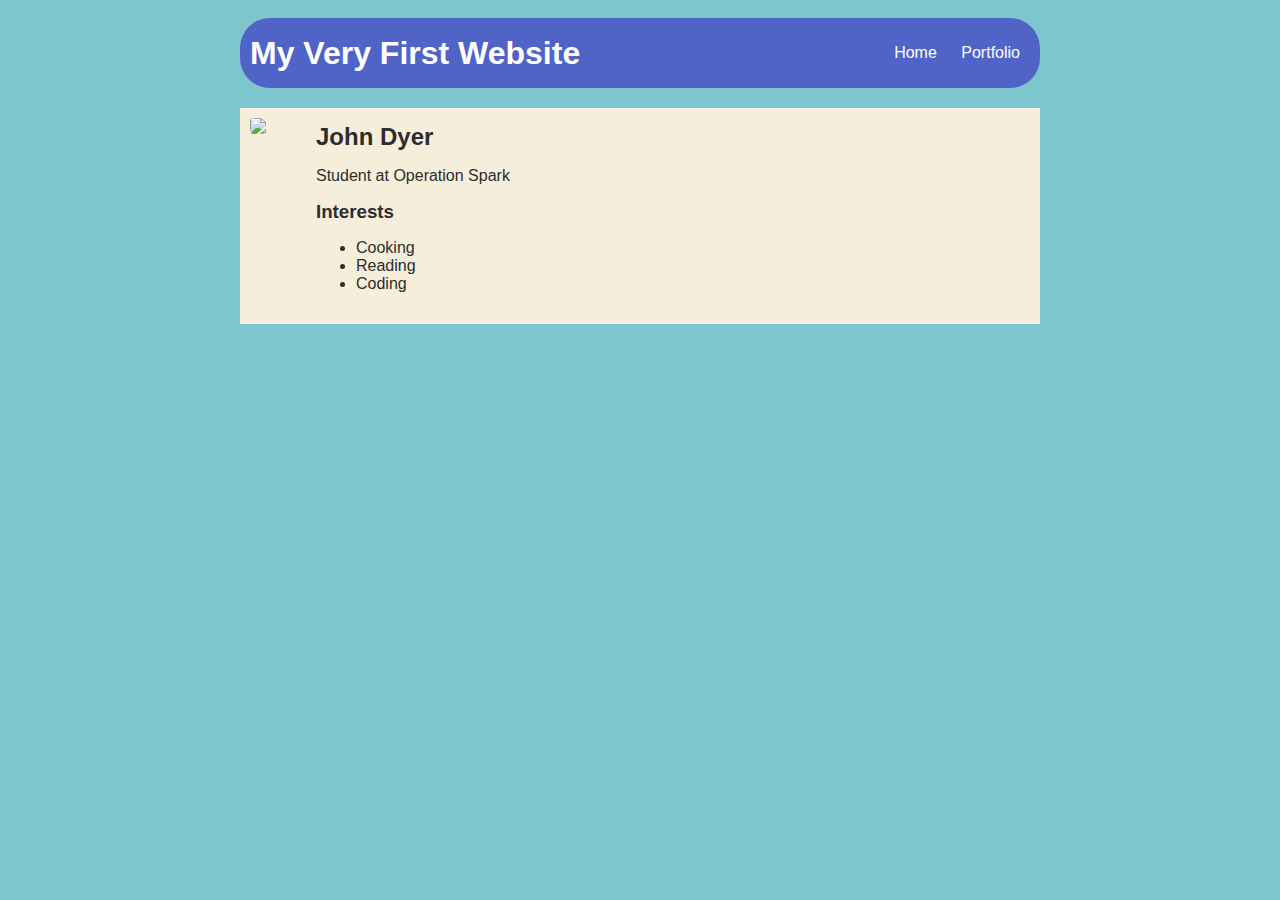
==== index.html @ 01de1805 "A basic website" ====
<!DOCTYPE html>
<html>
    <head>
        <title>John Dyer's Very First Website</title>
        <style>
    body {
        background: rgb(125, 198, 205);
        color: rgb(45, 45, 45);
        padding: 10px;
        font-family: arial;
    }
    #all-contents {
        max-width: 800px;
        margin: auto;
    }

    /* navigation menu */
    nav {
        background: rgb(80, 100, 200);
        margin-bottom: 20px;
        display: flex;
        padding: 10px;
        border-radius: 30px;
    }
    nav h1 {
        display: flex;
        align-items: center;
        color: white;
        flex: 1;
        margin: 0;
    }
    nav ul {
        list-style-image: none;
    }
    nav li {
        display: inline-block;
        padding: 0 10px;
    }
    nav a {
        text-decoration: none;
        color: #fff;
    }

    /* main container area beneath menu */
    main {
        background: rgb(245, 238, 219);
        display: flex;
    }
    .sidebar {
        margin-right: 25px;
        padding: 10px;
    }
    .sidebar img {
        width: 200px;
        border-radius: 50% 20% / 10% 40%;
    }
    .content {
        flex: 1;
        padding: 15px;
    }
    h2, h3 {
        margin: 0px;
    }
</style>

    </head>
    
    <body>
        <div id="all-contents">
            <nav>
                <h1>My Very First Website</h1>
                <ul>
                    <li>
                        <a href="index.html"> Home </a>
                    </li>
                    <li>
                        <a href="portfolio.html"> Portfolio </a>
                    </li>
                </ul>
            </nav>
            
            <main>
                <div class="sidebar">
                    <img src="https://scontent-atl3-2.xx.fbcdn.net/v/t39.30808-6/p320x320/234642105_10105557288351870_2727514194763474755_n.jpg?_nc_cat=102&ccb=1-4&_nc_sid=e33968&_nc_ohc=FVrwiSJ0TMoAX8dGLia&tn=zY0aarc3Ov862sxi&_nc_ht=scontent-atl3-2.xx&oh=07aaa3c1e9508e10ed481fd5d205f2d5&oe=6111988C"></img>
                </div> 
                
                <div class="content">
                    <h2>John Dyer</h2>
                    <p>Student at Operation Spark</p>
                    <div class="interests">
                        <h3>Interests</h3>
                        <ul>
                            <li>Cooking</li>
                            <li>Reading</li>
                            <li>Coding</li>
                        </ul>
                    </div>
                </div>
            </main>
        </div>    
    </body>
</html>
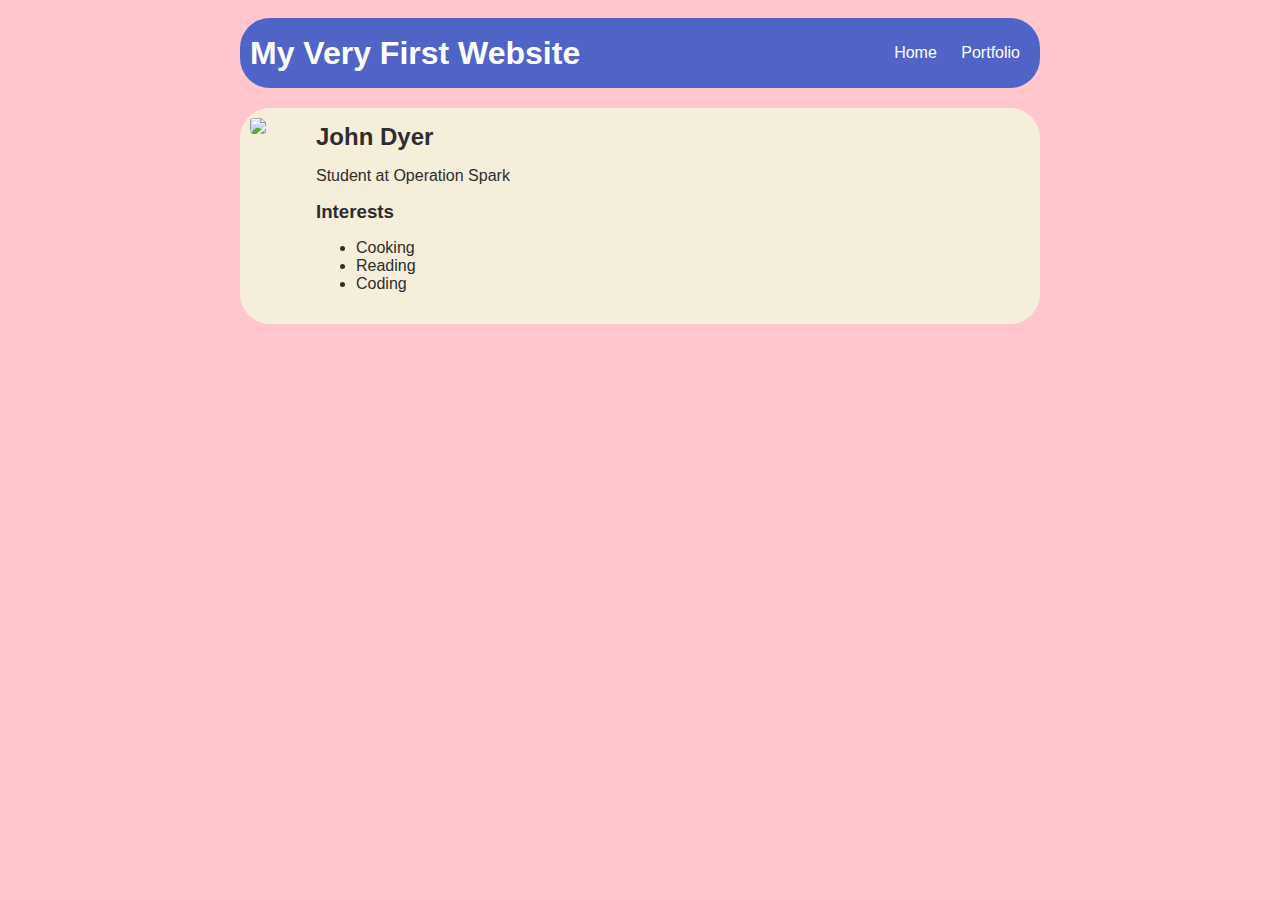
==== commit 15aedb5a: "A basic website" ====
--- a/index.html
+++ b/index.html
@@ -4,7 +4,7 @@
         <title>John Dyer's Very First Website</title>
         <style>
     body {
-        background: rgb(125, 198, 205);
+        background: rgb(255, 198, 205);
         color: rgb(45, 45, 45);
         padding: 10px;
         font-family: arial;
@@ -45,6 +45,7 @@
     main {
         background: rgb(245, 238, 219);
         display: flex;
+        border-radius: 30px;
     }
     .sidebar {
         margin-right: 25px;
@@ -81,7 +82,7 @@
             
             <main>
                 <div class="sidebar">
-                    <img src="https://scontent-atl3-2.xx.fbcdn.net/v/t39.30808-6/p320x320/234642105_10105557288351870_2727514194763474755_n.jpg?_nc_cat=102&ccb=1-4&_nc_sid=e33968&_nc_ohc=FVrwiSJ0TMoAX8dGLia&tn=zY0aarc3Ov862sxi&_nc_ht=scontent-atl3-2.xx&oh=07aaa3c1e9508e10ed481fd5d205f2d5&oe=6111988C"></img>
+                    <img src="https://www.dropbox.com/sh/7zwlafxmj4lcwq4/AADdk8kYOHsP3DbhtPvbbG1fa/0078-LeighAnn%26Dustin-210620.jpg?dl=0"></img>
                 </div> 
                 
                 <div class="content">
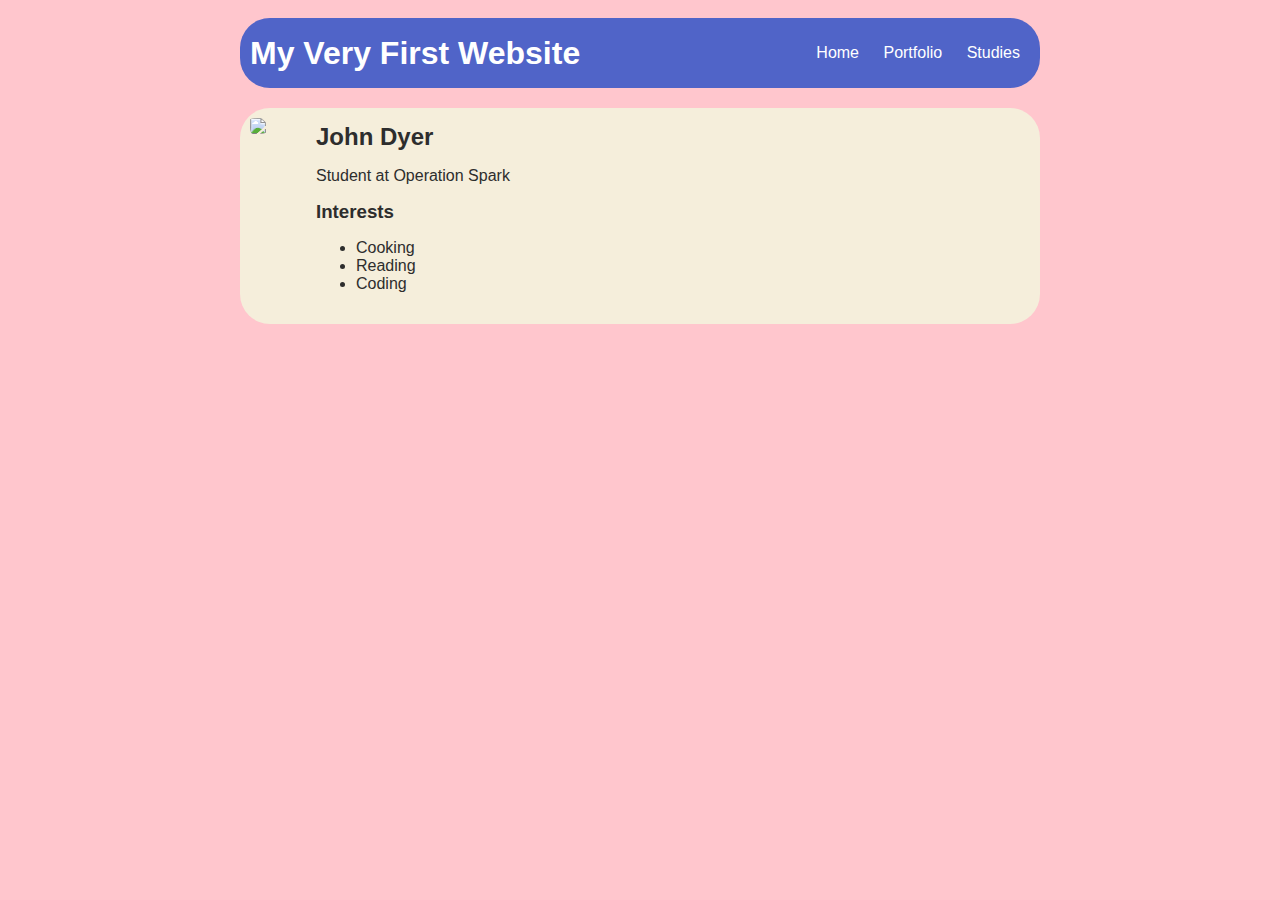
==== commit 0c4e0e32: "added new projects" ====
--- a/index.html
+++ b/index.html
@@ -71,18 +71,16 @@
             <nav>
                 <h1>My Very First Website</h1>
                 <ul>
-                    <li>
-                        <a href="index.html"> Home </a>
-                    </li>
-                    <li>
-                        <a href="portfolio.html"> Portfolio </a>
-                    </li>
+                    <li><a href="index.html"> Home </a></li>
+                    <li><a href="portfolio.html"> Portfolio </a></li>
+                    <li><a href="studies.html">Studies</a></li>
+
                 </ul>
             </nav>
             
             <main>
                 <div class="sidebar">
-                    <img src="https://www.dropbox.com/sh/7zwlafxmj4lcwq4/AADdk8kYOHsP3DbhtPvbbG1fa/0078-LeighAnn%26Dustin-210620.jpg?dl=0"></img>
+                    <img src="https://scontent-atl3-2.xx.fbcdn.net/v/t39.30808-6/234642105_10105557288351870_2727514194763474755_n.jpg?_nc_cat=102&ccb=1-5&_nc_sid=09cbfe&_nc_ohc=pSm0LsP2mFwAX-I3y38&_nc_ht=scontent-atl3-2.xx&oh=6392dd97cc6e82a413f726da26e818d3&oe=6121BE20"></img>
                 </div> 
                 
                 <div class="content">
